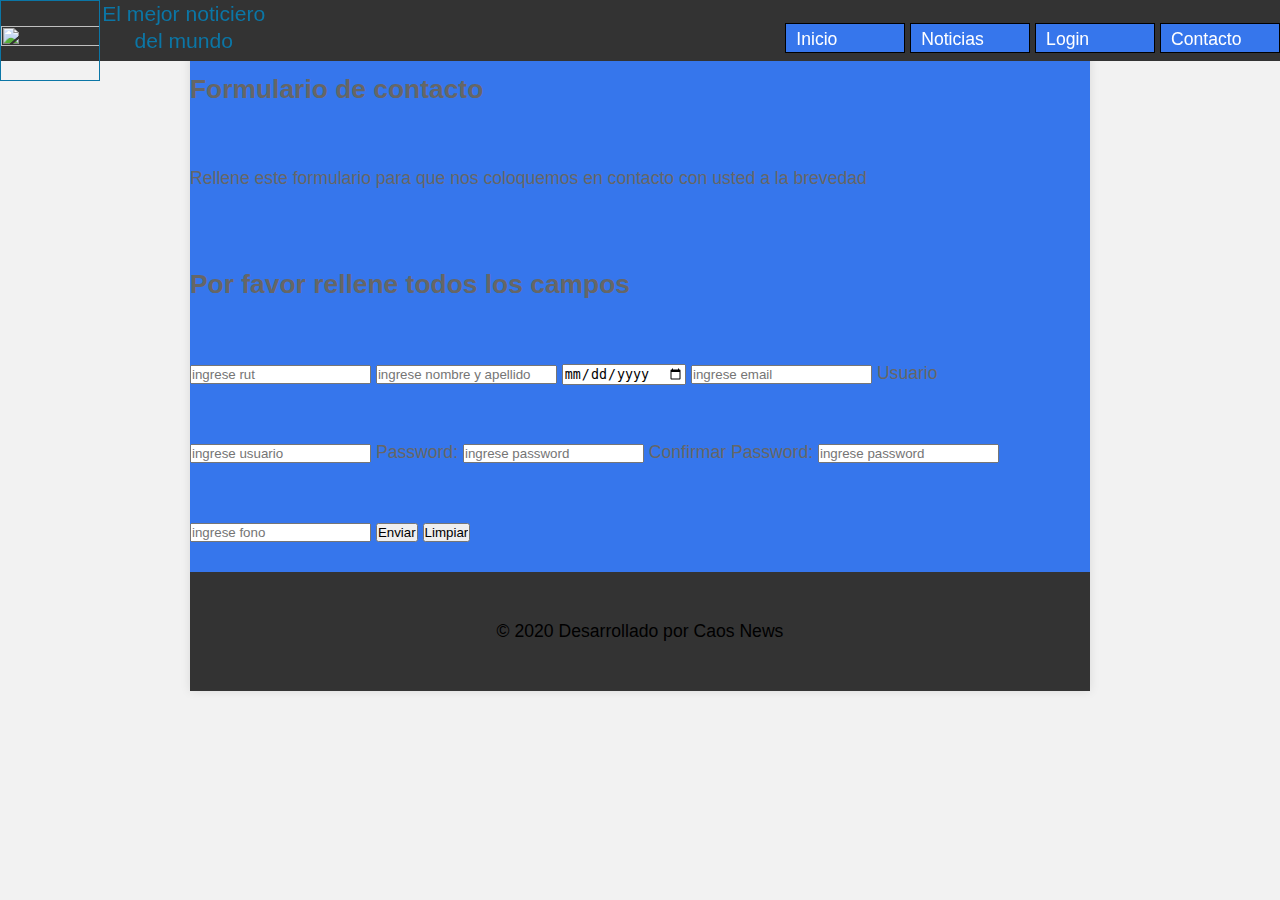
==== contacto.html @ 28522d40 "Add files via upload" ====
<!DOCTYPE html>
<html lang="es">
<head>
	<meta charset="utf-8">
    <meta http-equiv="X-UA-Compatible" content="IE=edge">
    <meta name="viewport" content="width=device-width, initial-scale=1.0">
	<title>Cabecera fija</title>

        <link rel="stylesheet" href="_contacto.css">
</head>

<body>
	
	<header id="main-header">
		
		<a id="logo-header" href="#">
            <img src  ="img/logo.png"  style="height: 120 px;" width="100 %" height="60" alt="" border="1" align="left">
			<h1> El mejor noticiero del mundo </h1>
			 
		</a> <!-- / #logo-header -->

		<nav>
			<ul>
				<li><a href="#">Inicio</a></li>

              <li><a href="#">Noticias </a></li>
               <li><a href="#">Login</a></li>
               <li><a href="#">Contacto</a></li>
			
		</nav><!-- / nav -->

	</header><!-- / #main-header -->

	
	<section id="main-content">















<section id="bienvenida">
            <h2>Formulario de contacto</h2>
            <p>Rellene este formulario para que nos coloquemos en contacto con usted a la brevedad</p>
        </section>
        <!-- seccion del formulario  -->

        <script>
            

            $(document).ready(function() {
                $("#formu").validate({
                    rules:{
                        txtRut: "required",
                        txtNombreCompleto: "required",
                        txtUsuario: {
                            required : true,
                            minlength : 5
                        },
                        txtPass2:{
                            required: true,
                            minlength: 5,
                            equalTo: "#txtPass1"
                        }
                    },
                    messages : {
                        txtUsuario:"por favor ingresar un dato minimo 5 caracteres",
                        txtPass2:{
                            required: "la paswword es requerida",
                            minlength: "minimo de largo de 5 caracteres",
                            equalTo:"las contraseñas no son iguales"
                        }
                    }
                });
            });
        </script>
        <script>
           /* $(document).ready(function() {
                
                $("#formu").submit(function() {

                    var mensaje ="";
                    var largo =$("#txtNombreCompleto").val().trim().length;

                    if (largo==0) {
                        mensaje="el nombre no posee datos";
                    }

                    if (mensaje !="") {
                        $("#mensaje").html(mensaje);
                        event.preventDefault(); // cancela el evento de "submit"
                    }
                });
    
            });*/
        </script>
        <section id="formulario">
            <form class="form-registro" action="" method="post" id="formu">
                <h2 class="form-titulo">Por favor rellene todos los campos</h2>
                <div class="contenedor-input">
                    <input class="col-sm" type="text" name="txtRut" id="txtRut" placeholder="ingrese rut" >
                    <input class="col-sm" type="text" name="txtNombreCompleto" id="txtNombreCompleto" placeholder="ingrese nombre y apellido" >
                    <input class="col-sm" type="date" name="txtFechaNaci" id="txtFechaNaci" required>
                    <input class="col-sm" type="email" name="txtEmail" id="" placeholder="ingrese email" required minlength="8">
                    <label class="col-sm" for="txtUsuario">Usuario</label>
                    <input class="col-sm" type="text" name="txtUsuario" id="" placeholder="ingrese usuario">
                    <label class="col-sm" for="txtPass1">Password:</label>
                    <input class="col-sm" type="password" name="txtPass1" id="txtPass1" placeholder="ingrese password" required minlength="5" maxlength="10">
                    <label class="col-sm" for="txtPass2">Confirmar Password:</label>
                    <input class="col-sm" type="password" name="txtPass2" id="txtPass1" placeholder="ingrese password" required minlength="5" maxlength="10">
                    <input class="col-sm" type="text" name="txtFono" id="" placeholder="ingrese fono">

                    <input class="btn-registro" type="submit" id="enviar" value="Enviar">
                    <input class="btn-registro" type="reset"  id="limpiar" value="Limpiar">
                </div>
            </form>
        </section>
        <div id="mensaje"></div>
    </main>
	<footer id="main-footer">
		<p>&copy; 2020 <a>Desarrollado por Caos News</a></p>
	</footer> <!-- / #main-footer -->

	
</body>
</html>
---- _contacto.css ----
body {
	margin: 0;
	padding: 0;
	font-family: Helvetica, Arial, sans-serif;
	color: #666;
	background: #f2f2f2; 
	font-size: 1.1em;
	line-height: 4.5em;
	
	
}

h1 {
	font-size: 1.2em;
    line-height: 1.3em;
	margin: 10 px 10;
	text-align: center;
	font-weight: 300;
}

p {
	margin: 0 0 1.5em 0;
}

img {
	max-width: 100%;
	height: auto;
}


/************ 
//-------------------------------
// CABECERA
//-------------------------------
************/
#main-header {
	background: #333;
	color: white;
	height: 61px;
	
	width: 100%;
	left: 0;
	top: 0;
	position: fixed;
}	
	#main-header a {
		color: white;
	}
	
	
/*
 * Logo
 */
#logo-header {
	float: left;
	padding: 0 px 0 0 0px;
	text-decoration: none;
}
	#logo-header:hover {
		color: #0b76a6;
	}
	
	#logo-header .site-name {
		display: block;
		font-weight: 700;
		font-size: 1.2em;
	}
	
	#logo-header .site-desc {
		display: block;
		font-weight: 300;
		font-size: 0.8em;
		color: #999;
	}
	

/*
 * Navegación
 */
nav {
	float: right;
}
	nav ul {
		margin: 0;
		padding: 0;
		list-style: none;
		padding-right: 0 px;
	}
	
		nav ul li {
			display: inline-block;
			line-height: 30px;
		}
			
			nav ul li a {
				display: block;
				padding: 0 10px;
				text-decoration: none;
			}
			
				nav ul li a:hover {
					background: #0b76a6;
				}
	



/************ 
//------------------------------
// CONTENIDO
//------------------------------
************/
#main-content {
	background: rgb(54, 118, 236);
	width: 100%;
	max-width: 900px;
	margin: 50px auto;
	box-shadow: 0 0 10px rgba(0,0,0,.1);
}

	#main-content header,
	#main-content .content {
		padding: 40px;
	}
	
h2 {
	font-family: Impact, Haettenschweiler, 'Arial Narrow Bold', sans-serif;
    margin-bottom: 10px;
}

.bienvenida {
	font-family: Impact, Haettenschweiler, 'Arial Narrow Bold', sans-serif;
    margin-bottom: 10px;
}

/************
//-----------------------------
// PIE PÁGINA
//-----------------------------
************/
#main-footer {
	background: #333;
	color: black;
	text-align: center;
	padding: 20px;
	margin-top: 0px;
}
	#main-footer p {
		margin: 0;
	}
	
	#main-footer a {
		color: black;
	}



/* contenido de la pagina web*/
.contenedor {
    border: solid 1px rgb(54, 118, 236);
    padding: 10 px;
}
.contenedor p{
      font-family: Arial, Geneva, Tahoma, sans-serif;
    font-size: medium;
    margin-bottom: 10px;
}
.contenedor h3{
    font-family: Impact, Haettenschweiler, 'Arial Narrow Bold', sans-serif;
    margin-bottom: 10px;
}
.contenido ol{
    margin: 15px;
}

.container{
    margin: auto;
    background-color: rgb(54, 118, 236);
    width: 700px;
    padding: 30px;
  }


  
  ul.slider{
    position: relative;
    width: 800px;
    height: 300px;
  }
  
  ul.slider li {
      position: absolute;
      left: 0px;
      top: 0px;
      opacity: 0;
      width: inherit;
      height: inherit;
      transition: opacity .5s;
      background:rgb(54, 118, 236);
  }
  
  ul.slider li img{
    width: 100%;
    height: 300px;
    object-fit: cover;
  }
  
  ul.slider li:first-child {
      opacity: 1; /*Mostramos el primer <li>*/
  }
  
  ul.slider li:target {
      opacity: 1; /*Mostramos el <li> del enlace que pulsemos*/
  }
  
  .menu{
    text-align: center;
    margin: 100px;
  }
  
  .menu li{
    display: inline-block;
    text-align: center;
  }
  
  .menu li a{
    display: inline-block;
    color: rgb(54, 118, 236);
    text-decoration: none;
    background-color: rgb(54, 118, 236);
    padding: 10px;
    width: 20px;
    height: 20px;
    font-size: 20px;
    border-radius: 100%;
  }


/* barra de navegacion */
*{
    box-sizing:border-box;
    margin:0;
    padding:0;
    }
                  
    li{
    list-style-type:none;
    position:relative;
    width:120px;
    }
                
    li a{
    text-decoration:none;
    display:inline-block;
    padding:5px 10px;
    width:120px;
    height:30px;
    border:1px solid #000;
    color:#fff;
    background-color:rgb(54, 118, 236);
    }
            
    li a:hover{
    color:#000;
    background-color:rgb(54, 118, 236);
                
    }
    
    nav li ul{
        display:none;
        position:absolute;
        top: 0 px;
        left:120px;
    }
            
    nav li:hover ul{display:block;}
/* estilos variados */

.imagenes {
    border-radius: 15px;
}
.imagenes:hover{
    filter: brightness(0.5);
    transition: 0.5s;
}
.subtitulo {
    font-family: Verdana, Geneva, Tahoma, sans-serif;
    font-size: large;
    margin-bottom: 15px;
}
.boton{
    background-color: black;
    color: black;
    text-decoration: none;
    font-family: Verdana, Geneva, Tahoma, sans-serif;
    padding: 10px;
    margin: 5px;
    border-radius: 8px;
}
.boton:hover{
    color: black;
    transition: 0.3 s;
}
.pa{
    margin: 10px;
    font-family: Verdana, Geneva, Tahoma, sans-serif;
}
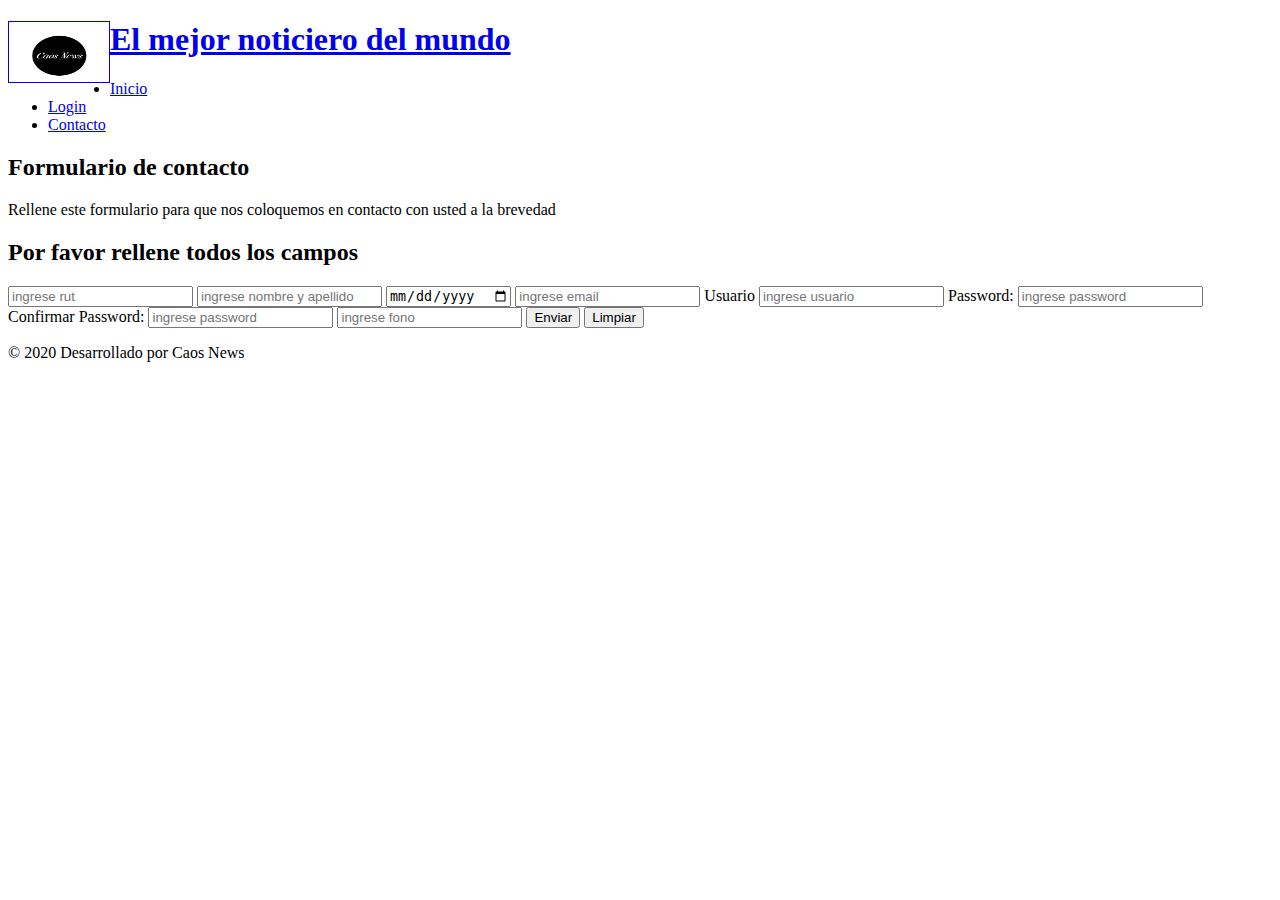
==== commit d428a691: "Update contacto.html" ====
--- a/contacto.html
+++ b/contacto.html
@@ -23,7 +23,7 @@
 			<ul>
 				<li><a href="#">Inicio</a></li>
 
-              <li><a href="#">Noticias </a></li>
+               
                <li><a href="#">Login</a></li>
                <li><a href="#">Contacto</a></li>
 			
@@ -132,4 +132,4 @@
 
 	
 </body>
-</html>  +</html>  
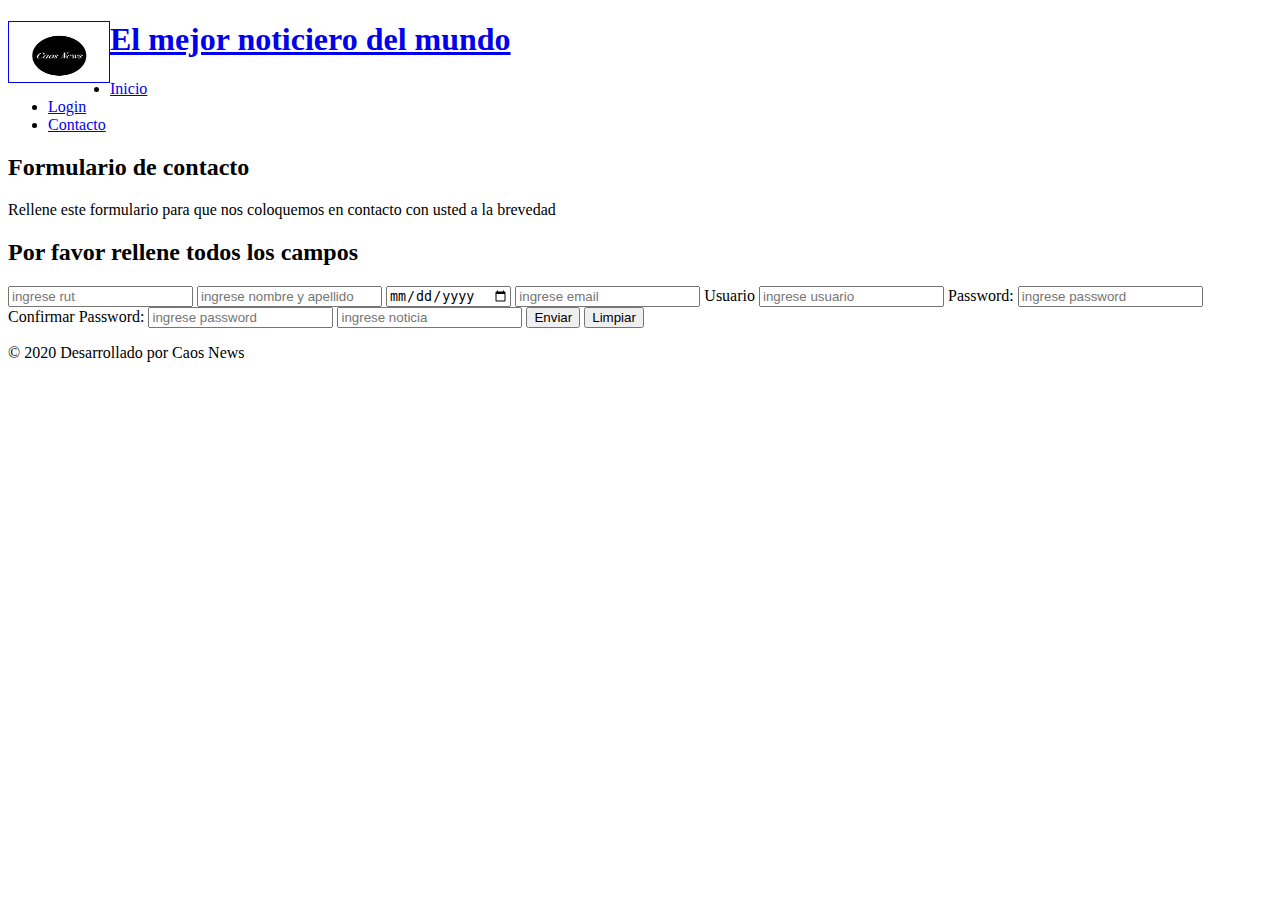
==== commit 6dbd77cd: "Update contacto.html" ====
--- a/contacto.html
+++ b/contacto.html
@@ -117,7 +117,7 @@
                     <input class="col-sm" type="password" name="txtPass1" id="txtPass1" placeholder="ingrese password" required minlength="5" maxlength="10">
                     <label class="col-sm" for="txtPass2">Confirmar Password:</label>
                     <input class="col-sm" type="password" name="txtPass2" id="txtPass1" placeholder="ingrese password" required minlength="5" maxlength="10">
-                    <input class="col-sm" type="text" name="txtFono" id="" placeholder="ingrese fono">
+                    <input class="col-sm" type="text" name="txtNoticia" id="" placeholder="ingrese noticia">
 
                     <input class="btn-registro" type="submit" id="enviar" value="Enviar">
                     <input class="btn-registro" type="reset"  id="limpiar" value="Limpiar">
